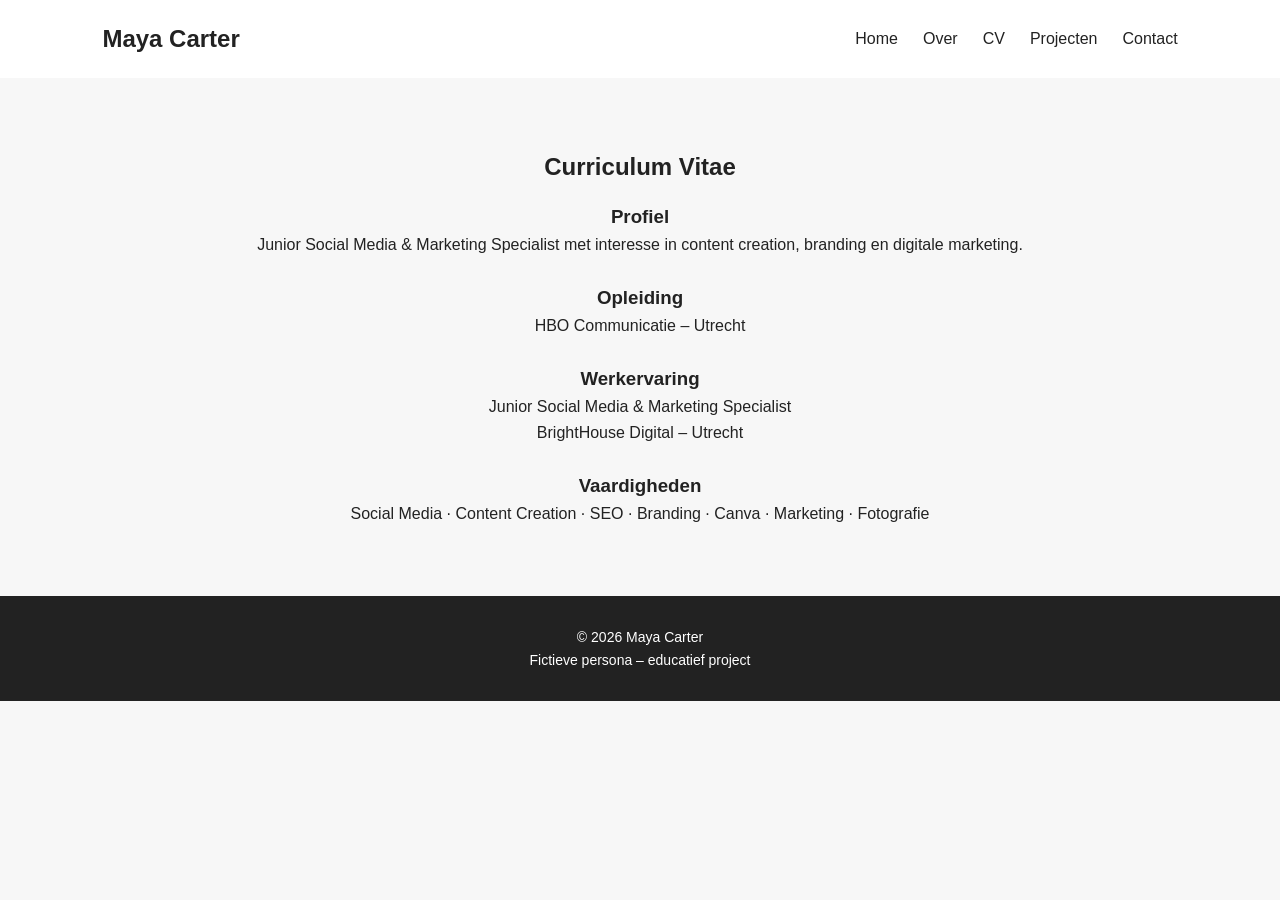
==== cv.html @ 59172ab4 "eerste website" ====
<!DOCTYPE html>
<html lang="nl">
<head>
    <meta charset="UTF-8">
    <meta name="viewport" content="width=device-width, initial-scale=1.0">
    <title>CV | Maya Carter</title>
    <link rel="stylesheet" href="style.css">
</head>

<body>

<header>
    <nav class="navbar">
        <h1>Maya Carter</h1>

        <ul>
            <li><a href="index.html">Home</a></li>
            <li><a href="over.html">Over</a></li>
            <li><a href="cv.html">CV</a></li>
            <li><a href="projecten.html">Projecten</a></li>
            <li><a href="contact.html">Contact</a></li>
        </ul>
    </nav>
</header>

<main class="intro">

    <h2>Curriculum Vitae</h2>

    <h3>Profiel</h3>
    <p>
        Junior Social Media & Marketing Specialist met interesse in
        content creation, branding en digitale marketing.
    </p>

    <br>

    <h3>Opleiding</h3>
    <p>
        HBO Communicatie – Utrecht
    </p>

    <br>

    <h3>Werkervaring</h3>
    <p>
        Junior Social Media & Marketing Specialist<br>
        BrightHouse Digital – Utrecht
    </p>

    <br>

    <h3>Vaardigheden</h3>
    <p>
        Social Media · Content Creation · SEO · Branding ·
        Canva · Marketing · Fotografie
    </p>

</main>

<footer>
    <p>© 2026 Maya Carter</p>
    <p>Fictieve persona – educatief project</p>
</footer>

</body>
</html>
---- style.css ----
* {
    margin: 0;
    padding: 0;
    box-sizing: border-box;
}

body {
    font-family: Arial, sans-serif;
    background: #f7f7f7;
    color: #222;
    line-height: 1.6;
}

.navbar {
    display: flex;
    justify-content: space-between;
    align-items: center;
    padding: 20px 8%;
    background: white;
}

.navbar h1 {
    font-size: 24px;
}

.navbar ul {
    display: flex;
    list-style: none;
    gap: 25px;
}

.navbar a {
    text-decoration: none;
    color: #222;
    font-weight: 500;
}

.navbar a:hover {
    opacity: 0.6;
}

.hero {
    min-height: 70vh;
    display: flex;
    align-items: center;
    padding: 80px 8%;
    background: white;
}

.hero div {
    max-width: 650px;
}

.small-text {
    font-size: 13px;
    letter-spacing: 2px;
    margin-bottom: 15px;
}

.hero h2 {
    font-size: 56px;
    margin-bottom: 20px;
}

.hero p {
    font-size: 19px;
    margin-bottom: 30px;
}

.button {
    display: inline-block;
    padding: 12px 25px;
    background: #222;
    color: white;
    text-decoration: none;
    border-radius: 5px;
}

.button:hover {
    opacity: 0.8;
}

.intro {
    padding: 70px 8%;
    text-align: center;
}

.intro h2 {
    margin-bottom: 15px;
}

footer {
    text-align: center;
    padding: 30px;
    background: #222;
    color: white;
    font-size: 14px;
}

@media (max-width: 700px) {

    .navbar {
        flex-direction: column;
        gap: 15px;
    }

    .navbar ul {
        flex-wrap: wrap;
        justify-content: center;
    }

    .hero h2 {
        font-size: 40px;
    }
}
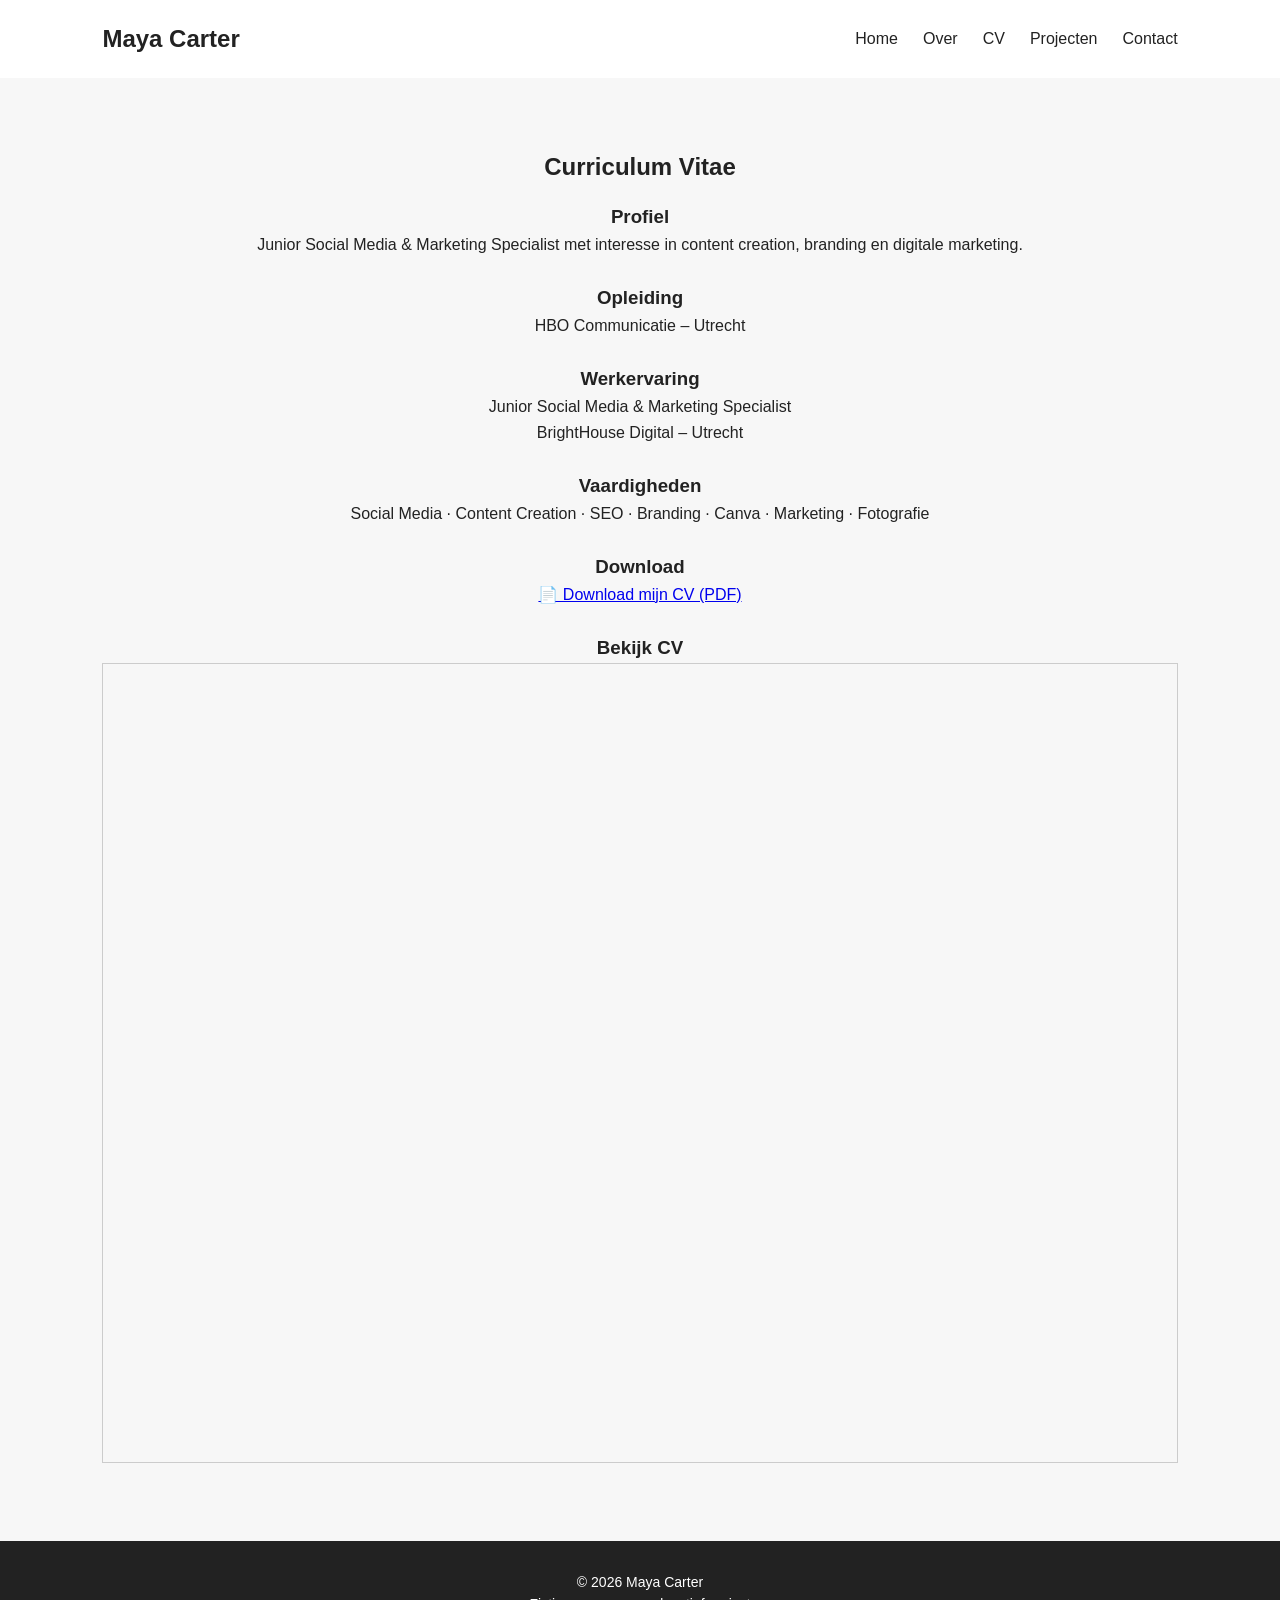
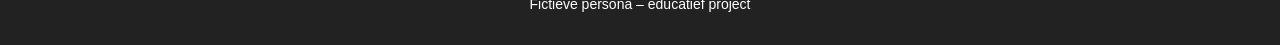
==== commit 103fb7ec: "cv toegevoegd" ====
--- a/cv.html
+++ b/cv.html
@@ -56,6 +56,25 @@
         Canva · Marketing · Fotografie
     </p>
 
+    <br>
+
+    <h3>Download</h3>
+    <p>
+        <a href="assets/CV_Maya_Carter.pdf" download>📄 Download mijn CV (PDF)</a>
+    </p>
+
+    <br>
+
+    <h3>Bekijk CV</h3>
+    <iframe
+        src="assets/CV_Maya_Carter.pdf"
+        width="100%"
+        height="800px"
+        style="border: 1px solid #ccc;">
+        Je browser kan geen PDF's weergeven.
+        <a href="assets/CV_Maya_Carter.pdf">Download de PDF hier</a>.
+    </iframe>
+
 </main>
 
 <footer>
--- a/style.css
+++ b/style.css
@@ -112,4 +112,35 @@
     .hero h2 {
         font-size: 40px;
     }
+}
+
+.hero {
+    display: flex;
+    align-items: center;
+    justify-content: space-between;
+    gap: 50px;
+    padding: 80px 10%;
+}
+
+.hero-text {
+    max-width: 550px;
+}
+
+.hero-image img {
+    width: 350px;
+    height: 350px;
+    object-fit: cover;
+    border-radius: 20px;
+}
+
+@media (max-width: 768px) {
+    .hero {
+        flex-direction: column;
+        text-align: center;
+    }
+
+    .hero-image img {
+        width: 280px;
+        height: 280px;
+    }
 }
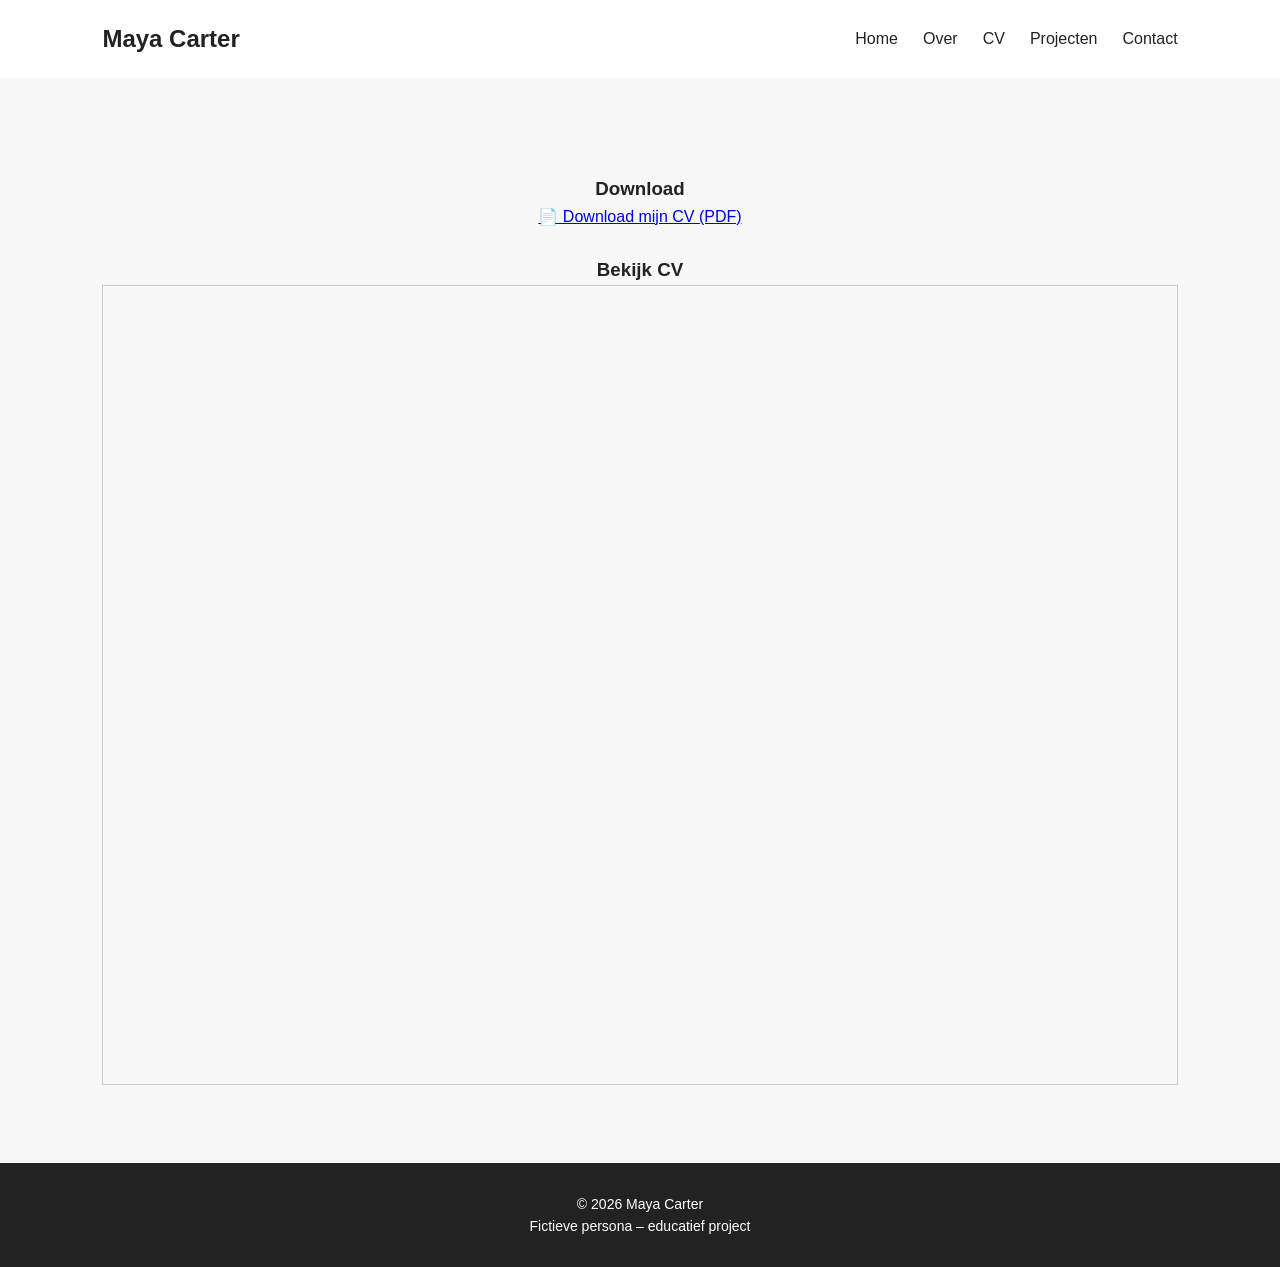
==== commit 0c8eb7de: "teskt weggehaald" ====
--- a/cv.html
+++ b/cv.html
@@ -25,36 +25,7 @@
 
 <main class="intro">
 
-    <h2>Curriculum Vitae</h2>
 
-    <h3>Profiel</h3>
-    <p>
-        Junior Social Media & Marketing Specialist met interesse in
-        content creation, branding en digitale marketing.
-    </p>
-
-    <br>
-
-    <h3>Opleiding</h3>
-    <p>
-        HBO Communicatie – Utrecht
-    </p>
-
-    <br>
-
-    <h3>Werkervaring</h3>
-    <p>
-        Junior Social Media & Marketing Specialist<br>
-        BrightHouse Digital – Utrecht
-    </p>
-
-    <br>
-
-    <h3>Vaardigheden</h3>
-    <p>
-        Social Media · Content Creation · SEO · Branding ·
-        Canva · Marketing · Fotografie
-    </p>
 
     <br>
 
